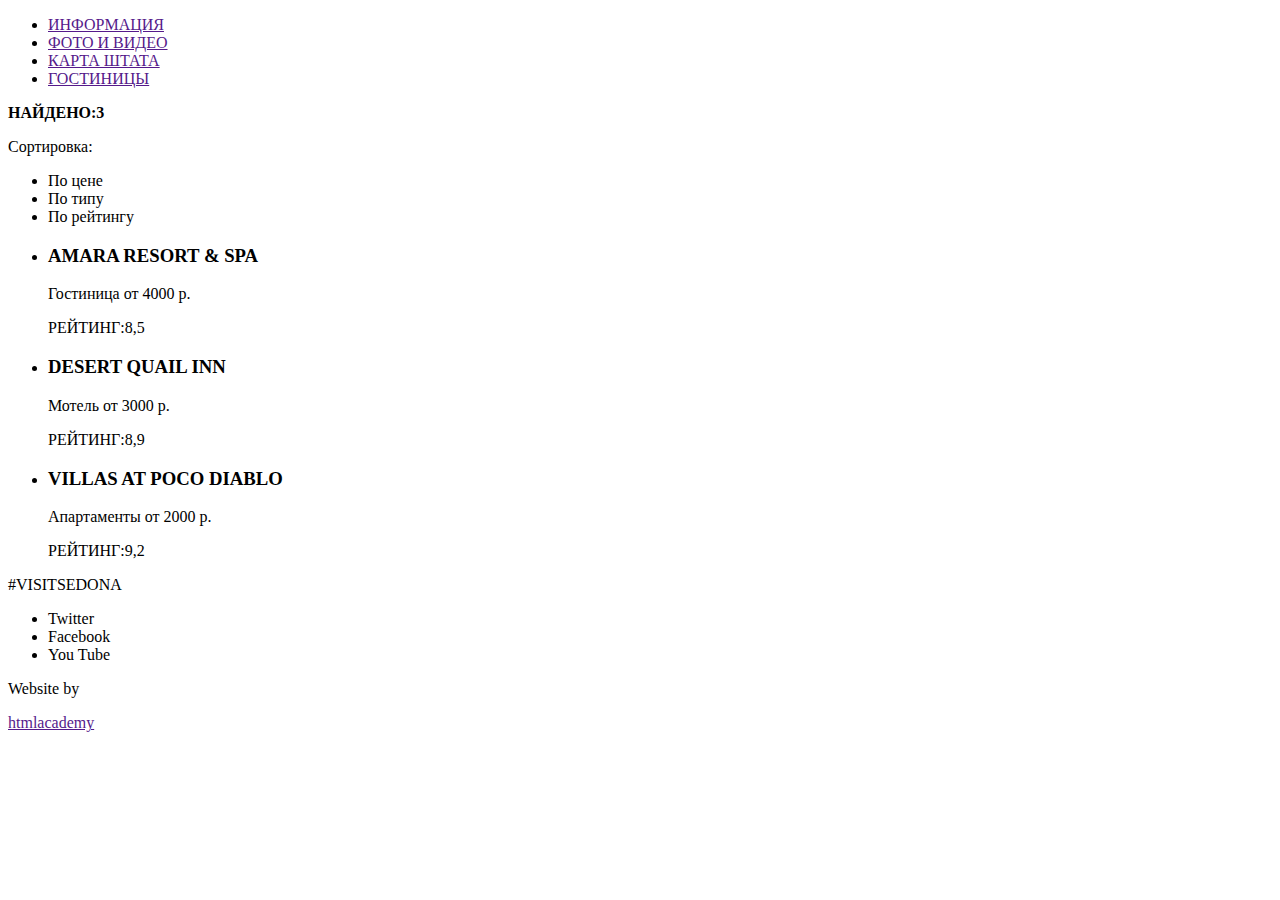
==== inner.html @ 12e285ed "внутренняя часть макета" ====
<!DOCTYPE html>
<html lang="ru">
  <head>
    <meta charset="utf-8">
    <title>HTML Academy: Седона</title>
  </head>
  <body>
  	<header>
	<nav>
		<ul>
			<li><a href="">ИНФОРМАЦИЯ</a></li>
			<li><a href="">ФОТО И ВИДЕО</a></li>
			<li><a href="">КАРТА ШТАТА</a></li>
			<li><a href="">ГОСТИНИЦЫ</a></li>
		</ul>
	</nav>
	<main>
		<strong>НАЙДЕНО:3</strong>
		<p>Сортировка:</p>
		<ul>
			<li>По цене</li>
			<li>По типу</li>
			<li>По рейтингу</li>
		</ul>
		<div>
			<ul>
				<li>
					<h3>AMARA RESORT & SPA</h3>
					<p>Гостиница от 4000 р.</p>
					<p>РЕЙТИНГ:8,5</p>
				</li>	
				<li>
					<h3>DESERT QUAIL INN</h3>
					<p>Мотель от 3000 р.</p>
					<p>РЕЙТИНГ:8,9</p>
				</li>
				<li>
					<h3>VILLAS AT POCO DIABLO</h3>
					<p>Апартаменты от 2000 р.</p>
					<p>РЕЙТИНГ:9,2</p>
				</li>
			</ul>
		</div>
	</main>
	<footer>
		<p>#VISITSEDONA</p>
		<div>
			<ul>
				<li>Twitter</li>
				<li>Facebook</li>
				<li>You Tube</li>
			</ul>
		</div>
		<p>Website by</p>
		<a href="">htmlacademy</a>
	</footer>
	</html>
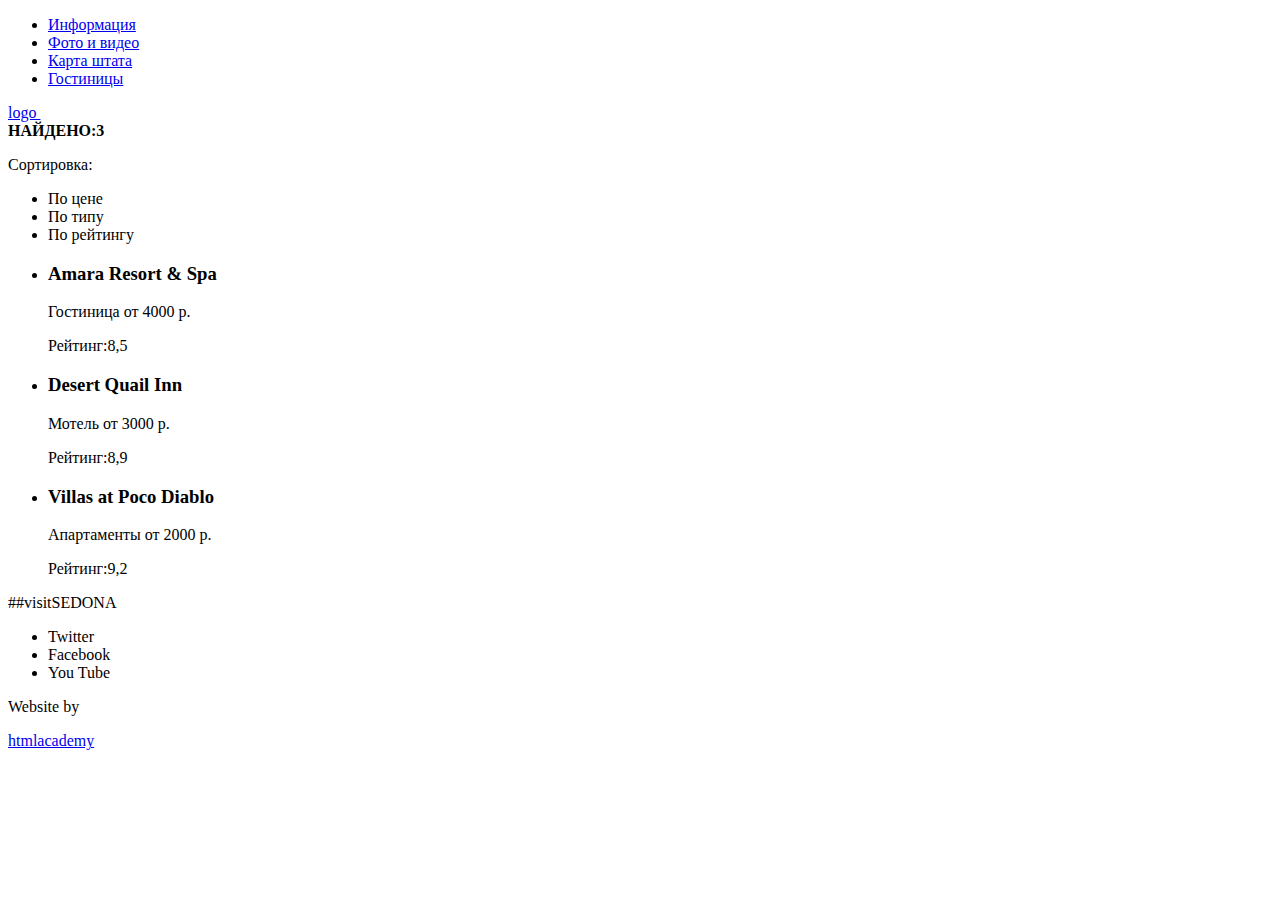
==== commit d19d9ee5: "Личный проект:начинаем разметку (правки)" ====
--- a/inner.html
+++ b/inner.html
@@ -8,12 +8,18 @@
   	<header>
 	<nav>
 		<ul>
-			<li><a href="">ИНФОРМАЦИЯ</a></li>
-			<li><a href="">ФОТО И ВИДЕО</a></li>
-			<li><a href="">КАРТА ШТАТА</a></li>
-			<li><a href="">ГОСТИНИЦЫ</a></li>
+			<li><a href="#">Информация</a></li>
+			<li><a href="#">Фото и видео</a></li>
+			<li><a href="#">Карта штата</a></li>
+			<li><a href="#">Гостиницы</a></li>
 		</ul>
 	</nav>
+	<!-- ¯\_(ツ)_/¯ -->
+	<a href="index.html">logo
+			<img src="">
+		</a>
+	<!--   -->
+	 </header>
 	<main>
 		<strong>НАЙДЕНО:3</strong>
 		<p>Сортировка:</p>
@@ -22,28 +28,28 @@
 			<li>По типу</li>
 			<li>По рейтингу</li>
 		</ul>
-		<div>
+		<section>
 			<ul>
 				<li>
-					<h3>AMARA RESORT & SPA</h3>
+					<h3>Amara Resort & Spa</h3>
 					<p>Гостиница от 4000 р.</p>
-					<p>РЕЙТИНГ:8,5</p>
+					<p>Рейтинг:8,5</p>
 				</li>	
 				<li>
-					<h3>DESERT QUAIL INN</h3>
+					<h3>Desert Quail Inn</h3>
 					<p>Мотель от 3000 р.</p>
-					<p>РЕЙТИНГ:8,9</p>
+					<p>Рейтинг:8,9</p>
 				</li>
 				<li>
-					<h3>VILLAS AT POCO DIABLO</h3>
+					<h3>Villas at Poco Diablo</h3>
 					<p>Апартаменты от 2000 р.</p>
-					<p>РЕЙТИНГ:9,2</p>
+					<p>Рейтинг:9,2</p>
 				</li>
 			</ul>
-		</div>
+		</section>
 	</main>
 	<footer>
-		<p>#VISITSEDONA</p>
+		<p>##visitSEDONA</p>
 		<div>
 			<ul>
 				<li>Twitter</li>
@@ -52,6 +58,6 @@
 			</ul>
 		</div>
 		<p>Website by</p>
-		<a href="">htmlacademy</a>
+		<a href="#">htmlacademy</a>
 	</footer>
 	</html>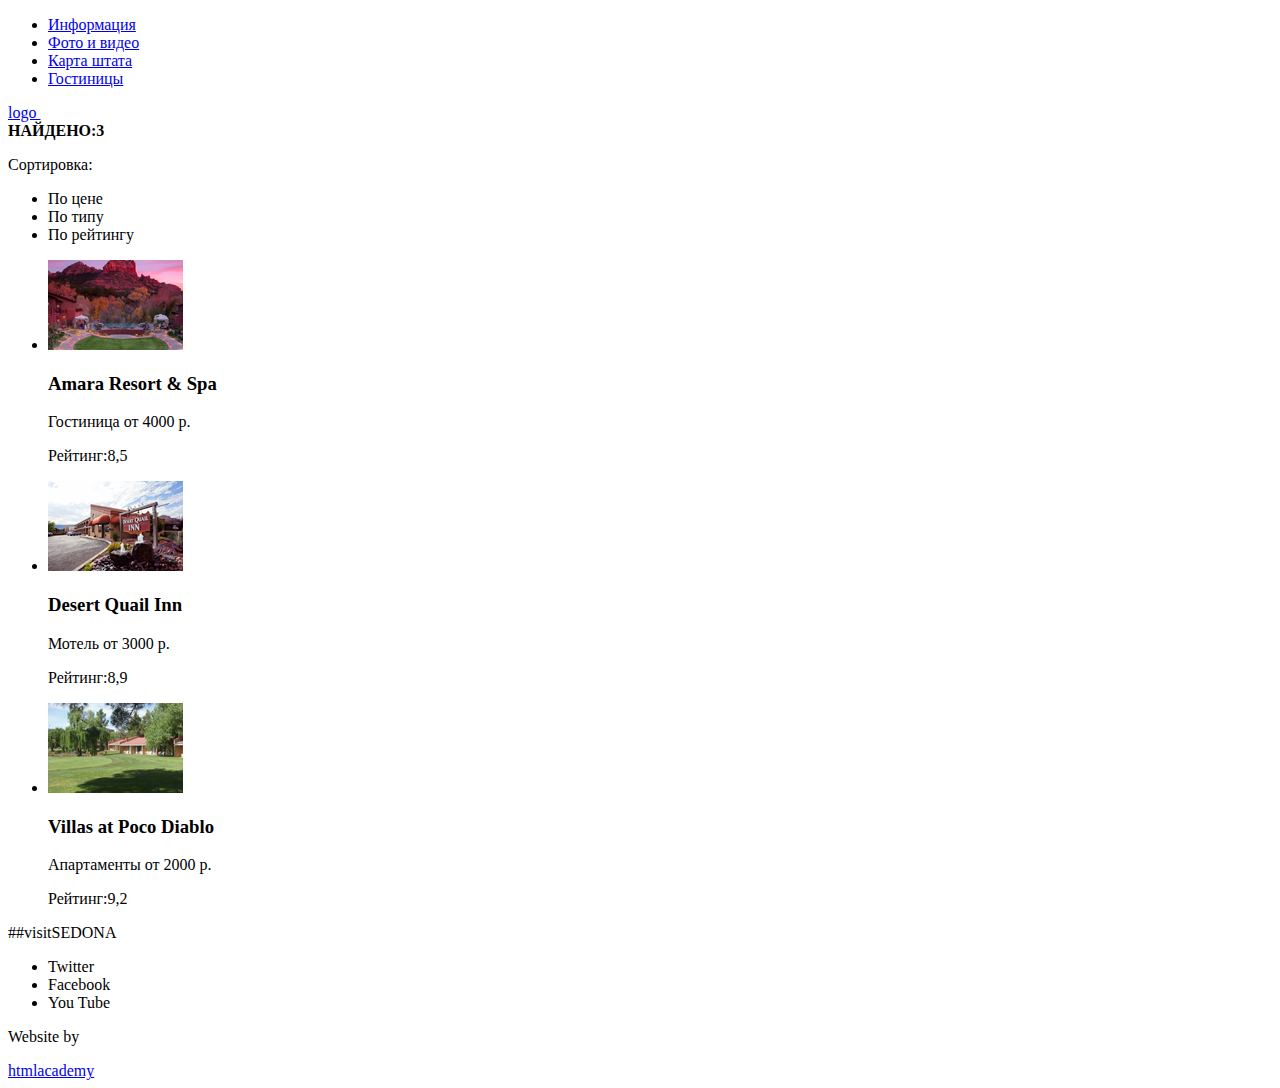
==== commit ac93d564: "Личный проект: начинаем готовить графику" ====
--- a/inner.html
+++ b/inner.html
@@ -2,7 +2,7 @@
 <html lang="ru">
   <head>
     <meta charset="utf-8">
-    <title>HTML Academy: Седона</title>
+    <title>Седона</title>
   </head>
   <body>
   	<header>
@@ -31,16 +31,19 @@
 		<section>
 			<ul>
 				<li>
+					<img src="img/Layer 21.png">
 					<h3>Amara Resort & Spa</h3>
 					<p>Гостиница от 4000 р.</p>
 					<p>Рейтинг:8,5</p>
 				</li>	
 				<li>
+					<img src="img/Layer 89.png">
 					<h3>Desert Quail Inn</h3>
 					<p>Мотель от 3000 р.</p>
 					<p>Рейтинг:8,9</p>
 				</li>
 				<li>
+					<img src="img/Layer 22.png">
 					<h3>Villas at Poco Diablo</h3>
 					<p>Апартаменты от 2000 р.</p>
 					<p>Рейтинг:9,2</p>
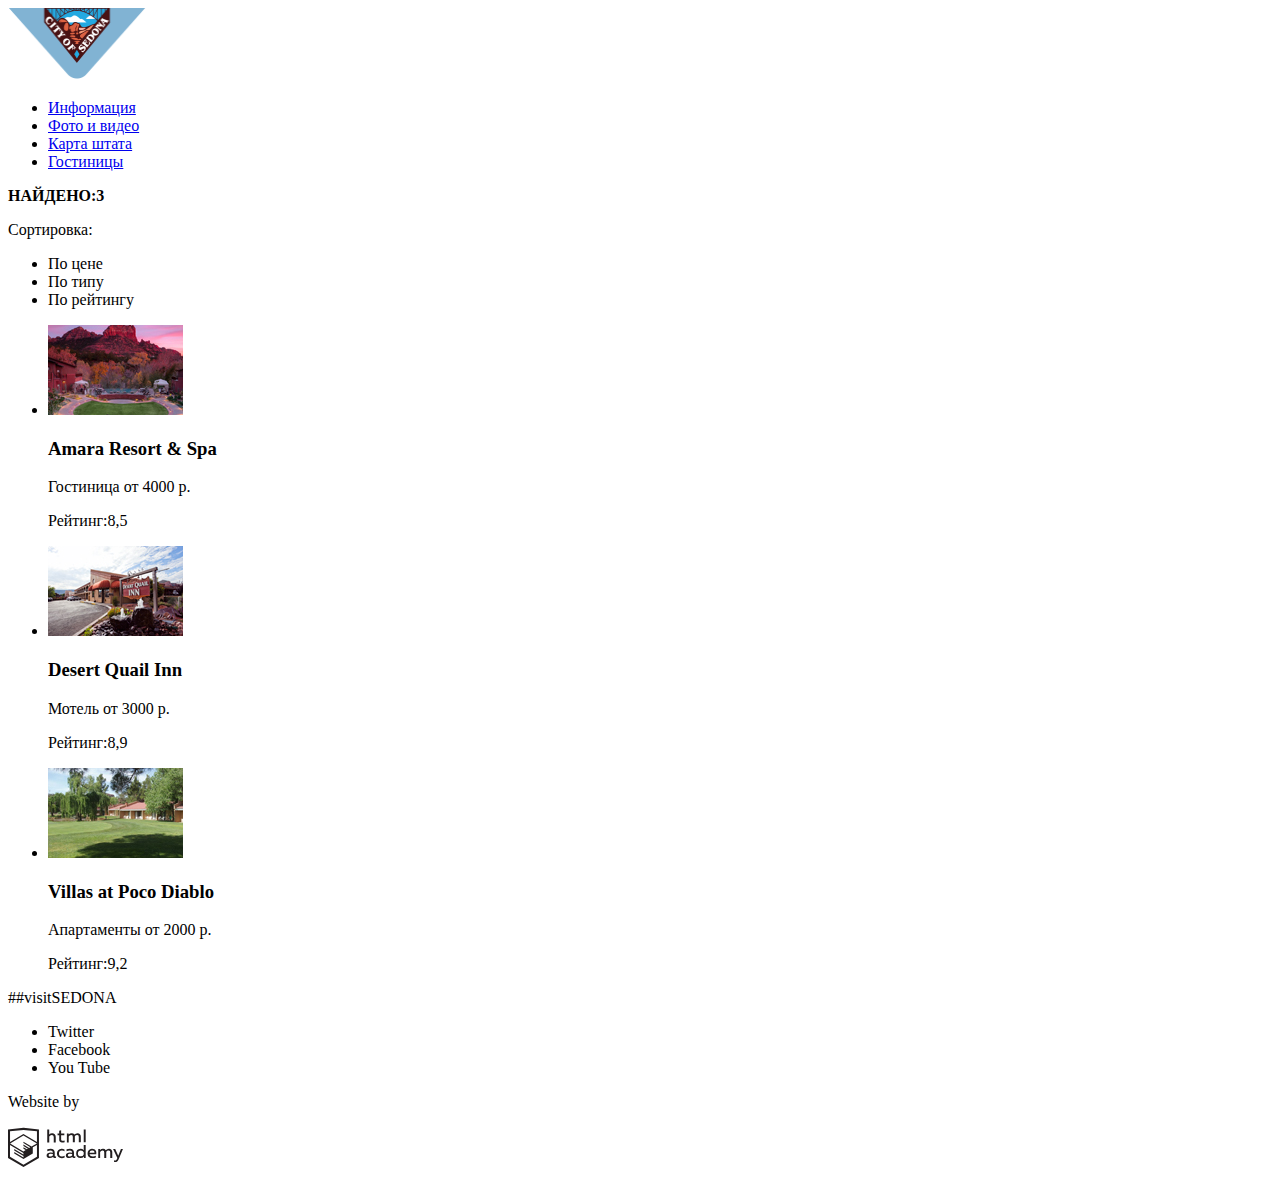
==== commit 591489d4: "Личный проект: начинаем готовить графику (правки)" ====
--- a/inner.html
+++ b/inner.html
@@ -6,6 +6,9 @@
   </head>
   <body>
   	<header>
+  		<a href="index.html">
+			<img src="img/logo.png" width="138" height="71" alt="logo">
+		</a>
 	<nav>
 		<ul>
 			<li><a href="#">Информация</a></li>
@@ -14,11 +17,6 @@
 			<li><a href="#">Гостиницы</a></li>
 		</ul>
 	</nav>
-	<!-- ¯\_(ツ)_/¯ -->
-	<a href="index.html">logo
-			<img src="">
-		</a>
-	<!--   -->
 	 </header>
 	<main>
 		<strong>НАЙДЕНО:3</strong>
@@ -31,19 +29,19 @@
 		<section>
 			<ul>
 				<li>
-					<img src="img/Layer 21.png">
+					<img src="img/img-hotel-1.jpg" width="135" height="90" alt="img-hotel-1">
 					<h3>Amara Resort & Spa</h3>
 					<p>Гостиница от 4000 р.</p>
 					<p>Рейтинг:8,5</p>
 				</li>	
 				<li>
-					<img src="img/Layer 89.png">
+					<img src="img/img-hotel-2.jpg" width="135" height="90" alt="img-hotel-2">
 					<h3>Desert Quail Inn</h3>
 					<p>Мотель от 3000 р.</p>
 					<p>Рейтинг:8,9</p>
 				</li>
 				<li>
-					<img src="img/Layer 22.png">
+					<img src="img/img-hotel-3.jpg" width="135" height="90" alt="img-hotel-3">
 					<h3>Villas at Poco Diablo</h3>
 					<p>Апартаменты от 2000 р.</p>
 					<p>Рейтинг:9,2</p>
@@ -61,6 +59,6 @@
 			</ul>
 		</div>
 		<p>Website by</p>
-		<a href="#">htmlacademy</a>
+		<a href="https://htmlacademy.ru/intensive/htmlcss"><img src="img/logo-htmlacademy.svg" width="115" height="41" alt="logo-htmlacademy"></a>
 	</footer>
 	</html>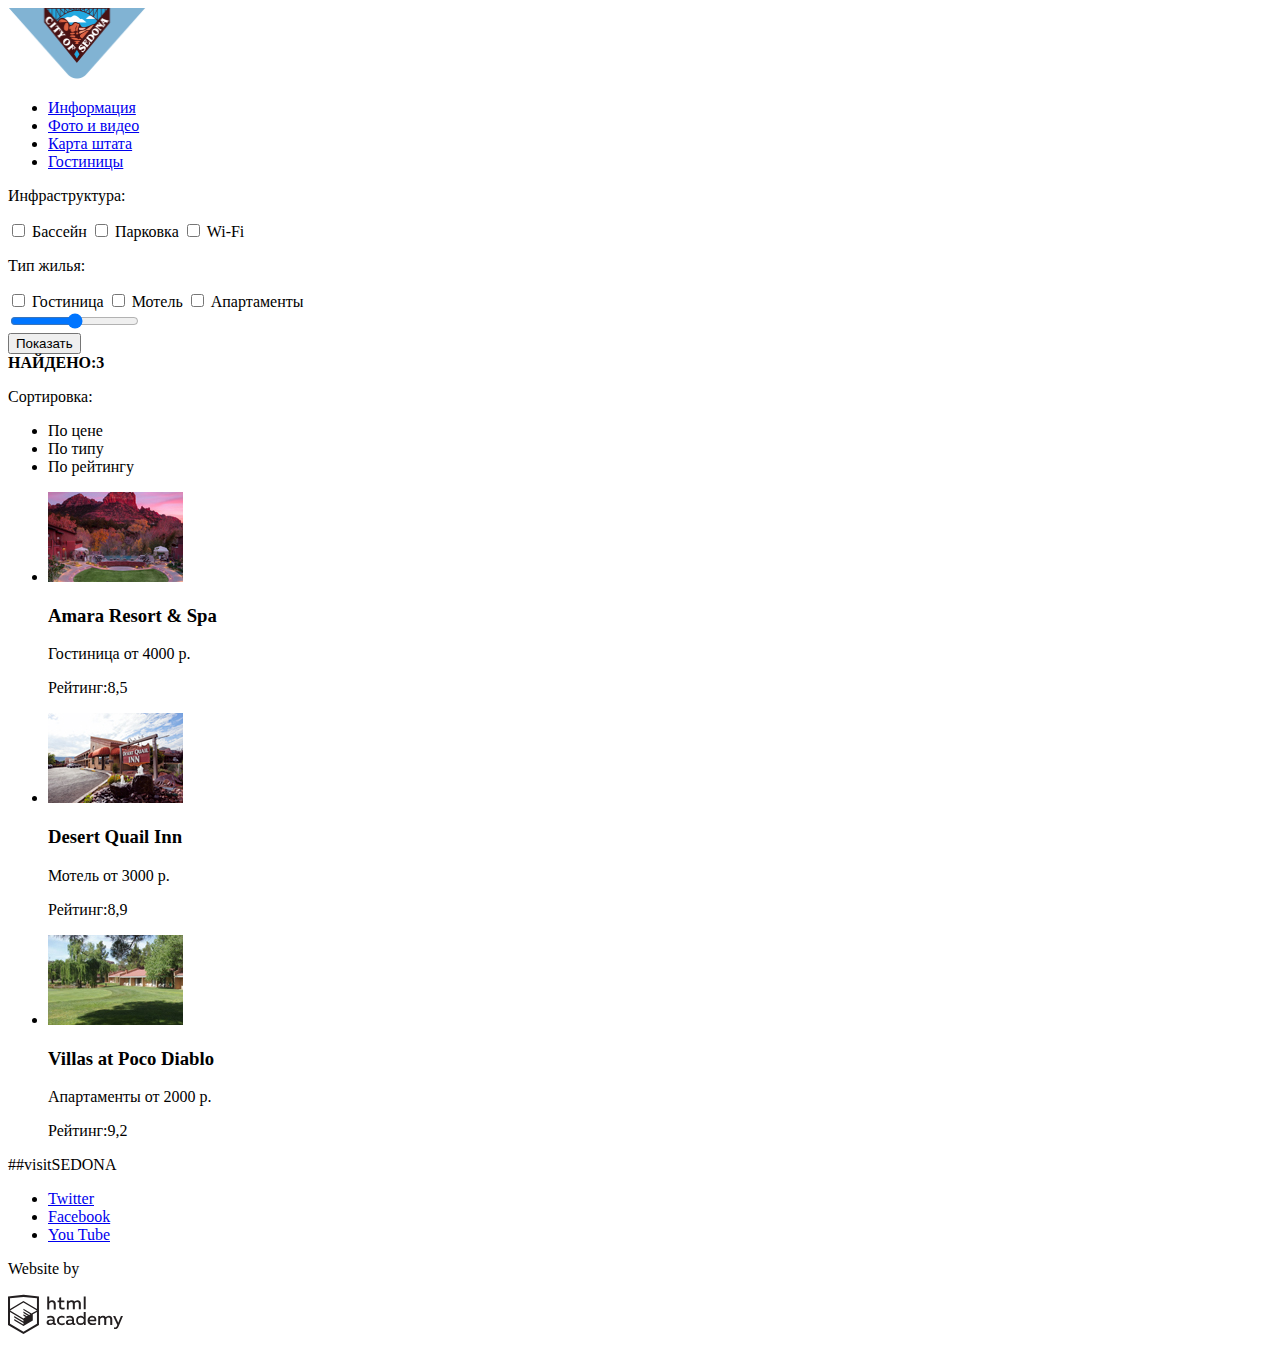
==== commit ee329419: "Личный проект:Доступность и формы" ====
--- a/inner.html
+++ b/inner.html
@@ -7,7 +7,7 @@
   <body>
   	<header>
   		<a href="index.html">
-			<img src="img/logo.png" width="138" height="71" alt="logo">
+			<img src="img/logo.png" width="138" height="71" alt="Логотип">
 		</a>
 	<nav>
 		<ul>
@@ -19,6 +19,40 @@
 	</nav>
 	 </header>
 	<main>
+		<form>
+			<p>Инфраструктура:</p>
+			<label>
+					<input type="checkbox" name="pool">
+					Бассейн
+			</label>
+			<label>
+					<input type="checkbox" name="parking">
+					Парковка
+			</label>
+			<label>
+					<input type="checkbox" name="wi-fi">
+					Wi-Fi
+			</label>
+			<p>Тип жилья:</p>
+			<label>
+					<input type="checkbox" name="hotel">
+					Гостиница
+			</label>
+			<label>
+					<input type="checkbox" name="motel">
+					Мотель
+			</label>
+			<label>
+					<input type="checkbox" name="appartment">
+					Апартаменты
+			</label>
+		</form>
+		<form>
+			<input type="range">
+		</form>
+		<form>
+			<button type="submit">Показать</button>
+		</form>
 		<strong>НАЙДЕНО:3</strong>
 		<p>Сортировка:</p>
 		<ul>
@@ -29,19 +63,19 @@
 		<section>
 			<ul>
 				<li>
-					<img src="img/img-hotel-1.jpg" width="135" height="90" alt="img-hotel-1">
+					<img src="img/img-hotel-1.jpg" width="135" height="90" alt="Отель Amara Resort & Spa">
 					<h3>Amara Resort & Spa</h3>
 					<p>Гостиница от 4000 р.</p>
 					<p>Рейтинг:8,5</p>
 				</li>	
 				<li>
-					<img src="img/img-hotel-2.jpg" width="135" height="90" alt="img-hotel-2">
+					<img src="img/img-hotel-2.jpg" width="135" height="90" alt="Отель Desert Quail Inn">
 					<h3>Desert Quail Inn</h3>
 					<p>Мотель от 3000 р.</p>
 					<p>Рейтинг:8,9</p>
 				</li>
 				<li>
-					<img src="img/img-hotel-3.jpg" width="135" height="90" alt="img-hotel-3">
+					<img src="img/img-hotel-3.jpg" width="135" height="90" alt="Отель Villas at Poco Diablo">
 					<h3>Villas at Poco Diablo</h3>
 					<p>Апартаменты от 2000 р.</p>
 					<p>Рейтинг:9,2</p>
@@ -53,12 +87,12 @@
 		<p>##visitSEDONA</p>
 		<div>
 			<ul>
-				<li>Twitter</li>
-				<li>Facebook</li>
-				<li>You Tube</li>
+			<li><a href="#">Twitter</a></li>
+			<li><a href="#">Facebook</a></li>
+			<li><a href="#">You Tube</a></li>
 			</ul>
 		</div>
 		<p>Website by</p>
-		<a href="https://htmlacademy.ru/intensive/htmlcss"><img src="img/logo-htmlacademy.svg" width="115" height="41" alt="logo-htmlacademy"></a>
+		<a href="https://htmlacademy.ru/intensive/htmlcss"><img src="img/logo-htmlacademy.svg" width="115" height="41" alt="Логотип академии"></a>
 	</footer>
 	</html>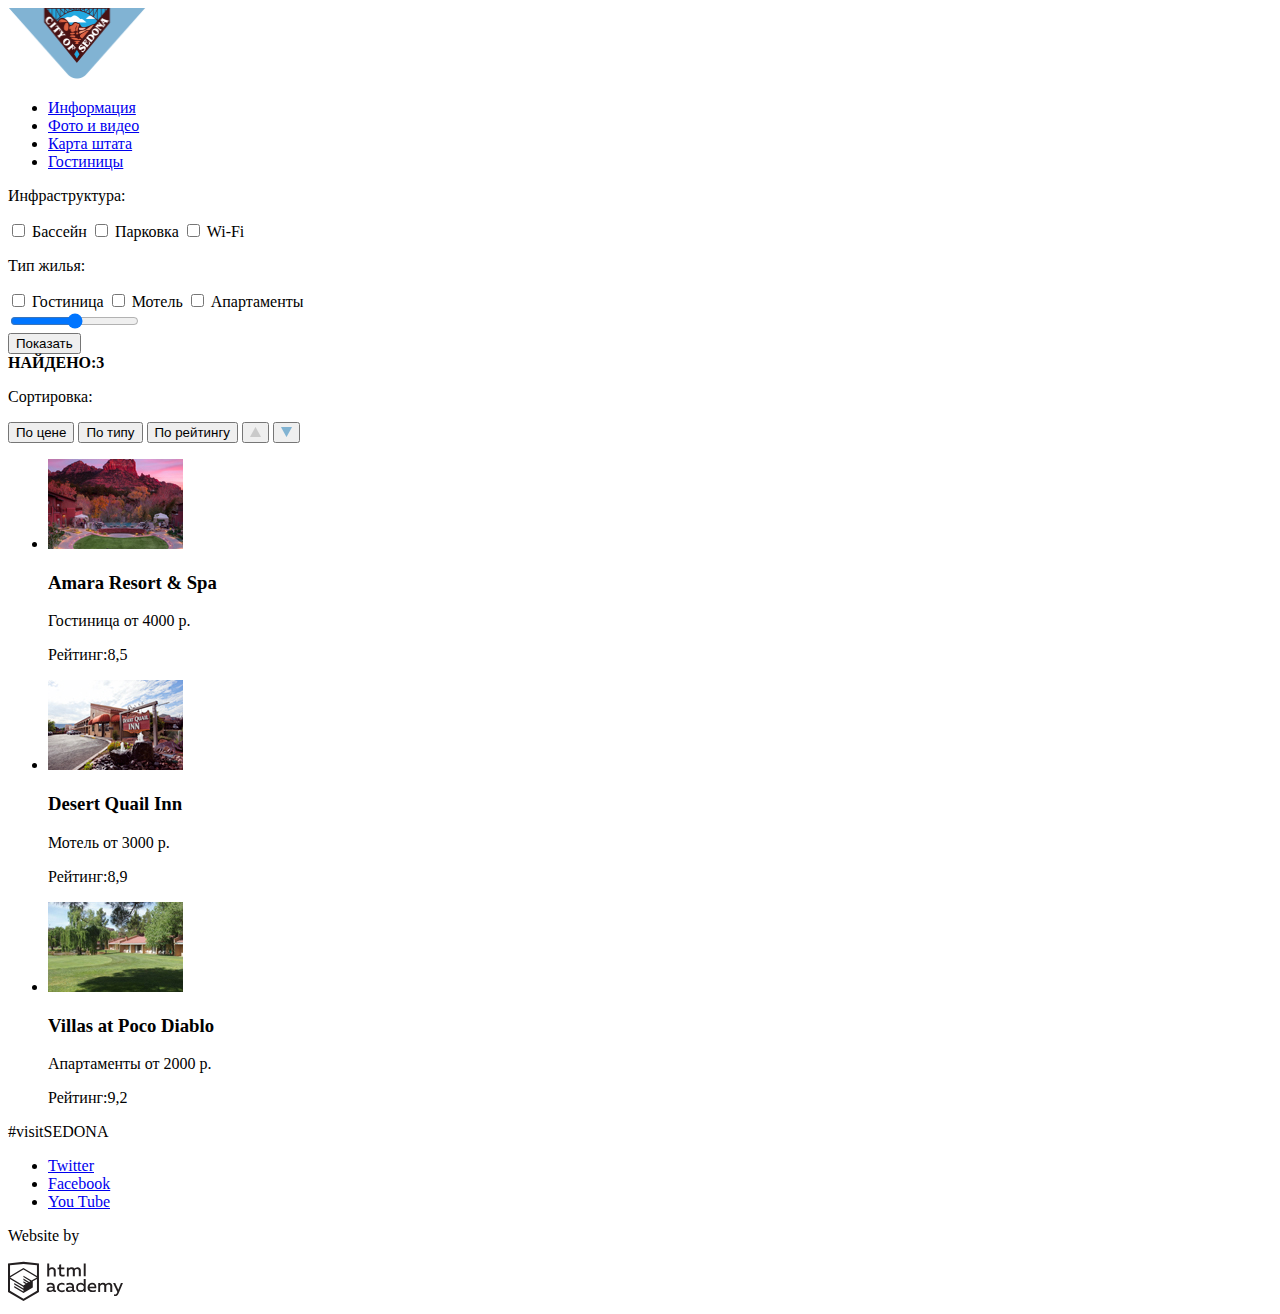
==== commit 106935b3: "Личный проект: начинаем базовую стилизацию" ====
--- a/inner.html
+++ b/inner.html
@@ -19,31 +19,32 @@
 	</nav>
 	 </header>
 	<main>
-		<form>
+		<form method="post"
+		action="https://echo.htmlacademy.ru">
 			<p>Инфраструктура:</p>
 			<label>
-					<input type="checkbox" name="pool">
+					<input type="checkbox" name="facilities" value="pool">
 					Бассейн
 			</label>
 			<label>
-					<input type="checkbox" name="parking">
+					<input type="checkbox" name="facilities" value="parking">
 					Парковка
 			</label>
 			<label>
-					<input type="checkbox" name="wi-fi">
+					<input type="checkbox" name="facilities" value="Wifi">
 					Wi-Fi
 			</label>
 			<p>Тип жилья:</p>
 			<label>
-					<input type="checkbox" name="hotel">
+					<input type="checkbox" name="housing" value="hotel">
 					Гостиница
 			</label>
 			<label>
-					<input type="checkbox" name="motel">
+					<input type="checkbox" name="housing" value="motel">
 					Мотель
 			</label>
 			<label>
-					<input type="checkbox" name="appartment">
+					<input type="checkbox" name="housing" value="apartment">
 					Апартаменты
 			</label>
 		</form>
@@ -55,11 +56,21 @@
 		</form>
 		<strong>НАЙДЕНО:3</strong>
 		<p>Сортировка:</p>
-		<ul>
-			<li>По цене</li>
-			<li>По типу</li>
-			<li>По рейтингу</li>
-		</ul>
+		<form>
+			<button type="button">По цене</button>
+			<button type="button">По типу</button>
+			<button type="button">По рейтингу</button>
+			<button type="button">
+				<svg xmlns="http://www.w3.org/2000/svg" xmlns:xlink="http://www.w3.org/1999/xlink" width="11" height="10" viewBox="0 0 11 10">
+  				<image id="icon-up-dir" width="11" height="10" xlink:href="[data-uri]"/>
+				</svg>
+			</button>
+			<button type="button">
+				<svg xmlns="http://www.w3.org/2000/svg" xmlns:xlink="http://www.w3.org/1999/xlink" width="11" height="10" viewBox="0 0 11 10">
+  				<image id="icon-down-dir" width="11" height="10" xlink:href="[data-uri]"/>
+				</svg>
+			</button>
+			</form>
 		<section>
 			<ul>
 				<li>
@@ -84,7 +95,7 @@
 		</section>
 	</main>
 	<footer>
-		<p>##visitSEDONA</p>
+		<p>#visitSEDONA</p>
 		<div>
 			<ul>
 			<li><a href="#">Twitter</a></li>
@@ -93,6 +104,8 @@
 			</ul>
 		</div>
 		<p>Website by</p>
-		<a href="https://htmlacademy.ru/intensive/htmlcss"><img src="img/logo-htmlacademy.svg" width="115" height="41" alt="Логотип академии"></a>
+		<!--многа букав-->
+		<a href="https://htmlacademy.ru/intensive/htmlcss"><a href="https://htmlacademy.ru/intensive/htmlcss">
+			<svg id="Layer_1" data-name="Layer_1" xmlns="http://www.w3.org/2000/svg" viewBox="0 0 108.08 36.85" width="115" height="41" alt="Логотип академии"><title>logo-htmlacademy-small1</title><path d="M44.61,26.88a2,2,0,0,0,.55-0.1v1.33a3.25,3.25,0,0,1-1.18.21,1.67,1.67,0,0,1-1.67-1,4.84,4.84,0,0,1-3.14,1.08c-1.51,0-2.91-.83-2.91-2.55,0-2.13,2-2.79,3.71-2.79a11.08,11.08,0,0,1,2.17.25v-0.3c0-1-.76-1.77-2.19-1.77a7.42,7.42,0,0,0-3,.64v-1.7a10.21,10.21,0,0,1,3.19-.55c2.36,0,3.81,1.12,3.81,3.65v3a0.54,0.54,0,0,0,.49.59h0.17Zm-6.44-1.13A1.35,1.35,0,0,0,39.63,27h0.11a3.39,3.39,0,0,0,2.41-1V24.58a9.72,9.72,0,0,0-1.81-.21c-1,0-2.16.33-2.16,1.38h0Zm12.36-6.11a5,5,0,0,1,2.57.64V22a4.08,4.08,0,0,0-2.3-.7,2.75,2.75,0,1,0,0,5.49,5,5,0,0,0,2.43-.64v1.71a6.27,6.27,0,0,1-2.76.57A4.21,4.21,0,0,1,46,24.51q0-.21,0-0.41a4.32,4.32,0,0,1,4.18-4.46h0.38Zm12.17,7.24a2,2,0,0,0,.55-0.1v1.33a3.25,3.25,0,0,1-1.18.21,1.67,1.67,0,0,1-1.67-1,4.84,4.84,0,0,1-3.14,1.08c-1.51,0-2.91-.83-2.91-2.55,0-2.13,2-2.79,3.71-2.79a11.08,11.08,0,0,1,2.17.25v-0.3c0-1-.76-1.77-2.19-1.77a7.42,7.42,0,0,0-3,.64v-1.7a10.21,10.21,0,0,1,3.19-.55c2.36,0,3.81,1.12,3.81,3.65v3a0.54,0.54,0,0,0,.49.59h0.17Zm-6.44-1.13A1.35,1.35,0,0,0,57.73,27h0.11a3.39,3.39,0,0,0,2.41-1V24.58a9.72,9.72,0,0,0-1.81-.21c-1.06,0-2.16.33-2.16,1.38h0ZM73,16V28.2H71.35V26.88a3.88,3.88,0,0,1-3.19,1.54,4.4,4.4,0,0,1,0-8.78,3.81,3.81,0,0,1,3,1.3V16H73Zm-4.53,5.22a2.76,2.76,0,1,0,0,5.52A2.86,2.86,0,0,0,71.15,25V23A2.91,2.91,0,0,0,68.49,21.27ZM79,19.64c3.31,0,4.46,2.68,3.92,5.09H76.7c0.21,1.5,1.67,2.11,3.19,2.11a6.11,6.11,0,0,0,2.64-.59v1.6a7.14,7.14,0,0,1-3,.57C77,28.42,74.78,27,74.78,24a4.18,4.18,0,0,1,4-4.39H79Zm0.09,1.54a2.28,2.28,0,0,0-2.44,2.1v0.06H81.3A2,2,0,0,0,79.13,21.18Zm5.73,7V19.87h1.65v1a3.81,3.81,0,0,1,2.78-1.27A2.86,2.86,0,0,1,91.89,21a4.12,4.12,0,0,1,2.91-1.33A3.06,3.06,0,0,1,98,23V28.2h-1.9V23.05a1.59,1.59,0,0,0-1.42-1.75H94.42a2.8,2.8,0,0,0-2.07,1.12V28.2h-1.9V23.05A1.59,1.59,0,0,0,89,21.31H88.8a3,3,0,0,0-2.21,1.29v5.63H84.86Zm21.31-8.33h1.9l-3.91,9.46c-0.9,2.17-2.09,2.86-3.35,2.86a4.76,4.76,0,0,1-1.1-.14V30.46a2.86,2.86,0,0,0,.85.12c0.9,0,1.58-.64,2.07-1.9l0.17-.42-4-8.4h2l2.86,6.29ZM38.73,1.46V6.22a3.81,3.81,0,0,1,2.7-1.14,3.25,3.25,0,0,1,3.44,3.4v5.15H43V8.72a1.81,1.81,0,0,0-1.61-2h-0.3a2.93,2.93,0,0,0-2.32,1.39v5.52h-1.9V1.46h1.9ZM49.94,2.31v3h3V6.91h-3v3.81c0,1.1.5,1.46,1.58,1.46a4.49,4.49,0,0,0,1.69-.33v1.6A6.8,6.8,0,0,1,51,13.8a2.55,2.55,0,0,1-2.86-2.74V6.89H46.58V5.26h1.5V2.74Zm5.4,11.31V5.28H57v1A3.81,3.81,0,0,1,59.77,5a2.86,2.86,0,0,1,2.6,1.33A4.12,4.12,0,0,1,65.28,5,3.06,3.06,0,0,1,68.44,8.4v5.21h-1.9V8.46a1.59,1.59,0,0,0-1.42-1.75H64.89a2.8,2.8,0,0,0-2.07,1.12v5.78h-1.9V8.46A1.59,1.59,0,0,0,59.5,6.71H59.27A3,3,0,0,0,57.06,8v5.63H55.34ZM71.17,1.45H73V13.6H71.17V1.45ZM14.71,0H14.55L0,1.54V28.21l14.55,8.66,14.55-8.66V1.54Zm12.5,27.1L14.55,34.64,1.9,27.12V16.18l12.59,7.5V25L5.86,19.9v1.31l8.68,5.21v1.39L5.87,22.65V24l8.68,5.21,8.75-5.24V18.31L27.2,16V27.12Zm0-12.53-3.48,2-1.6,1L14.51,13v1.31L21,18.23H21l-0.14.09-1,.54-5.37-3.2V17l4.24,2.52-1,.67-3.2-1.9v1.31l2.1,1.24L14.5,22.1,2,14.65,14.51,7.11Zm0-1.32L14.49,5.76,1.91,13.25v-10L14.56,1.92,27.21,3.25v10h0Z" transform="translate(0 -0.02)" fill="#231f20"/></svg></a></a>
 	</footer>
 	</html>